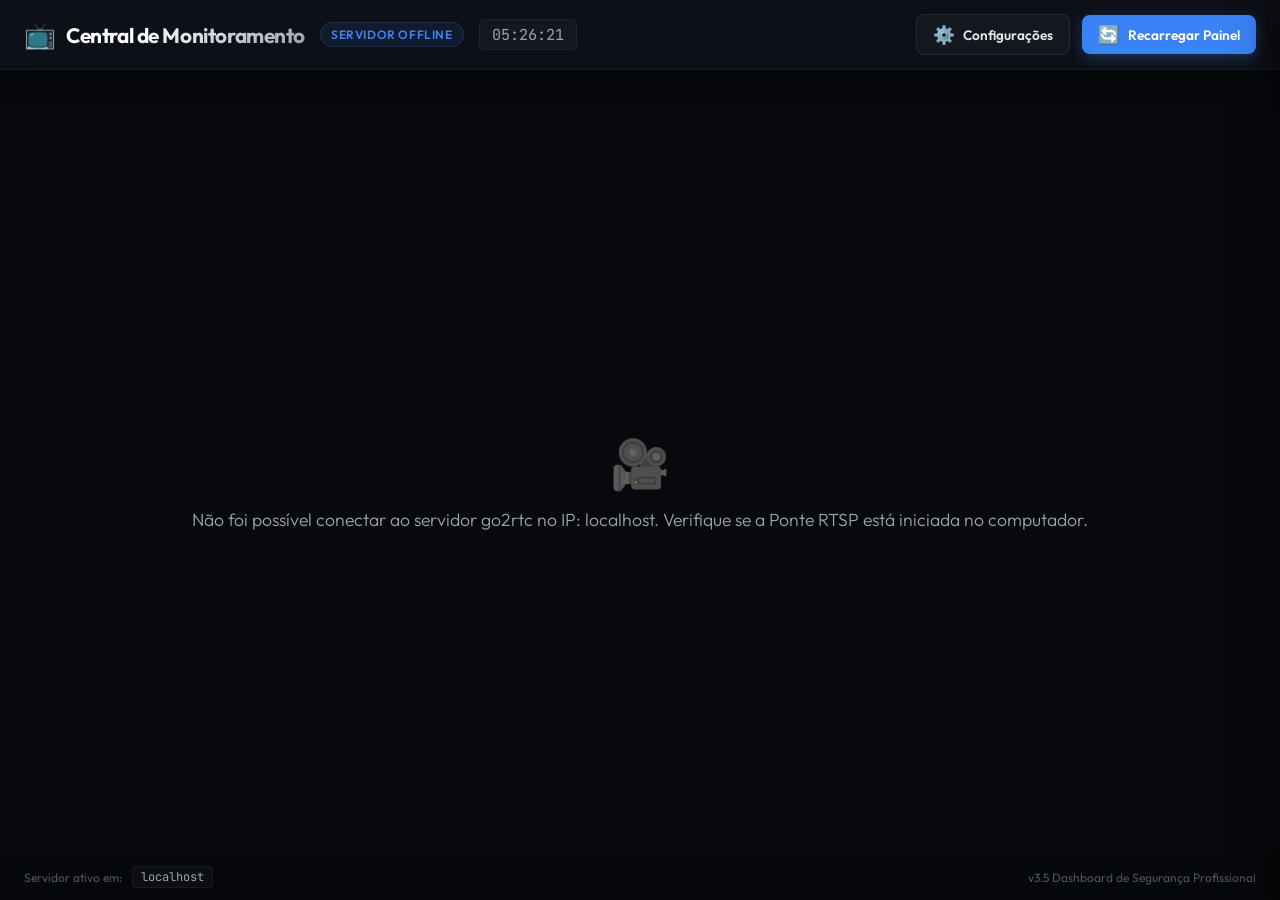
==== visualizador.html @ e16b6ad6 "Implementa v3.5: NVR baixo consumo, cameras dinamicas, auto-sync fallback, prevencao duplicidade e l" ====
<!DOCTYPE html>
<html lang="pt-BR">
<head>
    <meta charset="UTF-8">
    <meta name="viewport" content="width=device-width, initial-scale=1.0">
    <title>Central de Monitoramento Profissional - Farmácia</title>
    <style>
        /* Design Premium Glassmorphism e Tema Escuro Futurista */
        @import url('https://fonts.googleapis.com/css2?family=Outfit:wght@300;400;600;700&family=JetBrains+Mono:wght@400;700&display=swap');

        * {
            box-sizing: border-box;
            margin: 0;
            padding: 0;
            font-family: 'Outfit', -apple-system, BlinkMacSystemFont, sans-serif;
        }

        body {
            background-color: #08090D;
            color: #F3F4F6;
            min-height: 100vh;
            display: flex;
            flex-direction: column;
            overflow: hidden;
        }

        /* Header Premium com Blur de Fundo */
        header {
            background: rgba(18, 20, 29, 0.7);
            backdrop-filter: blur(12px);
            -webkit-backdrop-filter: blur(12px);
            padding: 14px 24px;
            display: flex;
            justify-content: space-between;
            align-items: center;
            border-bottom: 1px solid rgba(255, 255, 255, 0.05);
            box-shadow: 0 4px 30px rgba(0, 0, 0, 0.4);
            z-index: 10;
        }

        .header-left {
            display: flex;
            align-items: center;
            gap: 15px;
        }

        .logo-container {
            display: flex;
            align-items: center;
            gap: 10px;
        }

        .logo-icon {
            font-size: 1.6rem;
            animation: pulse-glow 2s infinite ease-in-out;
        }

        @keyframes pulse-glow {
            0%, 100% { filter: drop-shadow(0 0 2px rgba(59, 130, 246, 0.5)); transform: scale(1); }
            50% { filter: drop-shadow(0 0 10px rgba(59, 130, 246, 0.8)); transform: scale(1.05); }
        }

        .logo-container h1 {
            font-size: 1.3rem;
            font-weight: 700;
            letter-spacing: -0.02em;
            background: linear-gradient(135deg, #FFFFFF 30%, #9CA3AF 100%);
            -webkit-background-clip: text;
            -webkit-text-fill-color: transparent;
        }

        .server-badge {
            background: rgba(59, 130, 246, 0.1);
            border: 1px solid rgba(59, 130, 246, 0.2);
            color: #3B82F6;
            font-size: 0.75rem;
            font-weight: 600;
            padding: 4px 10px;
            border-radius: 9999px;
            letter-spacing: 0.05em;
            text-transform: uppercase;
            transition: all 0.3s;
        }

        .server-connected {
            background: rgba(16, 185, 129, 0.1);
            border-color: rgba(16, 185, 129, 0.2);
            color: #10B981;
        }

        /* Relógio Digital Moderno */
        .live-clock {
            font-family: 'JetBrains Mono', monospace;
            font-size: 0.95rem;
            color: #9CA3AF;
            background: rgba(255, 255, 255, 0.03);
            padding: 4px 12px;
            border-radius: 6px;
            border: 1px solid rgba(255, 255, 255, 0.05);
        }

        .header-right {
            display: flex;
            align-items: center;
            gap: 12px;
        }

        /* Botões Estilizados */
        button {
            background: rgba(255, 255, 255, 0.03);
            color: #E5E7EB;
            border: 1px solid rgba(255, 255, 255, 0.08);
            padding: 8px 16px;
            border-radius: 8px;
            font-size: 0.85rem;
            font-weight: 600;
            cursor: pointer;
            display: flex;
            align-items: center;
            gap: 8px;
            transition: all 0.2s cubic-bezier(0.4, 0, 0.2, 1);
        }

        button:hover {
            background: rgba(255, 255, 255, 0.08);
            border-color: rgba(255, 255, 255, 0.15);
            transform: translateY(-1px);
        }

        button.primary {
            background: #3B82F6;
            color: #FFFFFF;
            border: none;
            box-shadow: 0 4px 14px rgba(59, 130, 246, 0.3);
        }

        button.primary:hover {
            background: #2563EB;
            box-shadow: 0 6px 20px rgba(59, 130, 246, 0.4);
        }

        /* Configurações Sidebar */
        .sidebar {
            position: fixed;
            top: 0;
            right: -320px;
            width: 320px;
            height: 100vh;
            background: rgba(18, 20, 29, 0.95);
            backdrop-filter: blur(20px);
            -webkit-backdrop-filter: blur(20px);
            border-left: 1px solid rgba(255, 255, 255, 0.05);
            box-shadow: -10px 0 30px rgba(0, 0, 0, 0.5);
            z-index: 100;
            padding: 30px 24px;
            display: flex;
            flex-direction: column;
            gap: 20px;
            transition: right 0.3s cubic-bezier(0.4, 0, 0.2, 1);
        }

        .sidebar.active {
            right: 0;
        }

        .sidebar-header {
            display: flex;
            justify-content: space-between;
            align-items: center;
            border-bottom: 1px solid rgba(255, 255, 255, 0.05);
            padding-bottom: 15px;
        }

        .sidebar-header h2 {
            font-size: 1.1rem;
            font-weight: 700;
        }

        .close-btn {
            font-size: 1.2rem;
            cursor: pointer;
            color: #9CA3AF;
            transition: color 0.2s;
        }

        .close-btn:hover {
            color: #FFFFFF;
        }

        .input-group {
            display: flex;
            flex-direction: column;
            gap: 8px;
        }

        .input-group label {
            font-size: 0.8rem;
            font-weight: 600;
            color: #9CA3AF;
            text-transform: uppercase;
            letter-spacing: 0.05em;
        }

        .input-group input, .input-group select {
            background: rgba(0, 0, 0, 0.3);
            border: 1px solid rgba(255, 255, 255, 0.08);
            color: #F3F4F6;
            padding: 10px 12px;
            border-radius: 8px;
            font-size: 0.9rem;
            outline: none;
            transition: all 0.2s;
        }

        .input-group input:focus, .input-group select:focus {
            border-color: #3B82F6;
            box-shadow: 0 0 0 2px rgba(59, 130, 246, 0.2);
        }

        /* Container Principal do Monitor */
        main {
            flex-grow: 1;
            overflow-y: auto;
            display: flex;
            flex-direction: column;
            position: relative;
        }

        /* Grid de Câmeras */
        .camera-grid {
            display: grid;
            grid-template-columns: repeat(auto-fit, minmax(450px, 1fr));
            gap: 20px;
            padding: 20px;
            align-content: start;
        }

        /* Classes para controle de colunas manuais */
        .grid-1-col { grid-template-columns: 1fr !important; }
        .grid-2-col { grid-template-columns: repeat(2, 1fr) !important; }
        .grid-3-col { grid-template-columns: repeat(3, 1fr) !important; }

        @media (max-width: 900px) {
            .camera-grid {
                grid-template-columns: 1fr !important;
                padding: 10px;
                gap: 10px;
            }
        }

        /* Card de Câmera Premium */
        .camera-card {
            background: rgba(22, 24, 34, 0.4);
            border: 1px solid rgba(255, 255, 255, 0.04);
            border-radius: 12px;
            overflow: hidden;
            display: flex;
            flex-direction: column;
            box-shadow: 0 10px 20px rgba(0, 0, 0, 0.3);
            transition: all 0.3s cubic-bezier(0.4, 0, 0.2, 1);
            position: relative;
        }

        .camera-card:hover {
            border-color: rgba(59, 130, 246, 0.2);
            box-shadow: 0 15px 30px rgba(0, 0, 0, 0.5);
            transform: translateY(-2px);
        }

        /* Barra de Título do Card */
        .camera-titlebar {
            background: rgba(31, 41, 55, 0.3);
            padding: 10px 16px;
            display: flex;
            justify-content: space-between;
            align-items: center;
            border-bottom: 1px solid rgba(255, 255, 255, 0.03);
        }

        .camera-name {
            font-size: 0.9rem;
            font-weight: 600;
            letter-spacing: 0.02em;
            color: #E5E7EB;
            display: flex;
            align-items: center;
            gap: 8px;
        }

        .pulse-dot {
            width: 8px;
            height: 8px;
            background-color: #10B981;
            border-radius: 50%;
            animation: pulse-dot-glow 1.5s infinite ease-in-out;
        }

        @keyframes pulse-dot-glow {
            0%, 100% { transform: scale(1); opacity: 0.5; box-shadow: 0 0 0 rgba(16, 185, 129, 0); }
            50% { transform: scale(1.2); opacity: 1; box-shadow: 0 0 8px rgba(16, 185, 129, 0.8); }
        }

        .camera-actions {
            display: flex;
            align-items: center;
            gap: 10px;
        }

        .card-icon-btn {
            font-size: 0.95rem;
            color: #9CA3AF;
            cursor: pointer;
            transition: color 0.2s, transform 0.2s;
            background: none;
            border: none;
            padding: 4px;
        }

        .card-icon-btn:hover {
            color: #FFFFFF;
            transform: scale(1.1);
        }

        /* Wrapper do Video 16:9 */
        .camera-video-wrapper {
            position: relative;
            width: 100%;
            padding-bottom: 56.25%; /* 16:9 Aspect Ratio */
            background-color: #020204;
            flex-grow: 1;
        }

        .camera-video-wrapper iframe {
            position: absolute;
            top: 0;
            left: 0;
            width: 100%;
            height: 100%;
            border: none;
            background-color: #000;
        }

        /* Estado Vazio (Sem Câmeras) */
        .empty-state {
            display: flex;
            flex-direction: column;
            align-items: center;
            justify-content: center;
            gap: 15px;
            padding: 80px 20px;
            text-align: center;
            color: #9CA3AF;
            flex-grow: 1;
        }

        .empty-icon {
            font-size: 3rem;
            color: #374151;
        }

        .empty-state p {
            font-size: 1.1rem;
            font-weight: 300;
        }

        /* Rodapé Fino */
        footer {
            background-color: #06070a;
            padding: 12px 24px;
            text-align: center;
            font-size: 0.75rem;
            color: #4B5563;
            border-top: 1px solid rgba(255, 255, 255, 0.02);
            display: flex;
            justify-content: space-between;
            align-items: center;
        }

        .footer-left {
            display: flex;
            gap: 10px;
            align-items: center;
        }

        .indicator-pill {
            background: rgba(255, 255, 255, 0.03);
            border: 1px solid rgba(255, 255, 255, 0.05);
            padding: 2px 8px;
            border-radius: 4px;
            font-family: 'JetBrains Mono', monospace;
            color: #9CA3AF;
        }
    </style>
</head>
<body>

    <!-- Header Principal -->
    <header>
        <div class="header-left">
            <div class="logo-container">
                <span class="logo-icon">📺</span>
                <h1>Central de Monitoramento</h1>
            </div>
            <span class="server-badge" id="server-badge">Servidor Offline</span>
            <div class="live-clock" id="live-clock">00:00:00</div>
        </div>
        <div class="header-right">
            <button onclick="toggleSettings()"><span style="font-size:1.1rem">⚙️</span> Configurações</button>
            <button class="primary" onclick="loadActiveStreams()"><span style="font-size:1.1rem">🔄</span> Recarregar Painel</button>
        </div>
    </header>

    <!-- Sidebar de Configurações (Slide-In) -->
    <div class="sidebar" id="sidebar">
        <div class="sidebar-header">
            <h2>Configurações</h2>
            <span class="close-btn" onclick="toggleSettings()">✖</span>
        </div>
        
        <div class="input-group">
            <label for="ip-input">IP do Servidor go2rtc</label>
            <input type="text" id="ip-input" placeholder="Ex: 192.168.7.12 ou localhost">
        </div>

        <div class="input-group">
            <label for="layout-select">Layout do Grid</label>
            <select id="layout-select" onchange="changeLayout()">
                <option value="auto">Automático (Responsivo)</option>
                <option value="1">1 Coluna (Lista)</option>
                <option value="2">2 Colunas (Lado a Lado)</option>
                <option value="3">3 Colunas (Largo)</option>
            </select>
        </div>

        <button class="primary" style="margin-top: 15px; width: 100%; justify-content: center;" onclick="saveIP()">Salvar e Aplicar</button>
        <button style="width: 100%; justify-content: center;" onclick="resetIP()">Usar Localhost</button>
    </div>

    <!-- Container Principal das Câmeras -->
    <main>
        <div class="camera-grid" id="camera-grid">
            <!-- As câmeras serão renderizadas dinamicamente aqui pelo JavaScript -->
        </div>

        <!-- Tela de carregamento ou grid vazio -->
        <div class="empty-state" id="empty-state" style="display: none;">
            <span class="empty-icon">🎥</span>
            <p id="empty-message">Procurando conexões ativas com o servidor...</p>
        </div>
    </main>

    <!-- Rodapé -->
    <footer>
        <div class="footer-left">
            <span>Servidor ativo em:</span>
            <span class="indicator-pill" id="ip-display">localhost</span>
        </div>
        <div>v3.5 Dashboard de Segurança Profissional</div>
    </footer>

    <script>
        // Carrega IP do servidor do localStorage ou assume localhost
        let currentIP = localStorage.getItem("camera_server_ip") || "localhost";
        let currentLayout = localStorage.getItem("camera_layout_mode") || "auto";

        const cameraGrid = document.getElementById("camera-grid");
        const emptyState = document.getElementById("empty-state");
        const emptyMessage = document.getElementById("empty-message");
        const ipInput = document.getElementById("ip-input");
        const layoutSelect = document.getElementById("layout-select");
        const serverBadge = document.getElementById("server-badge");
        const ipDisplay = document.getElementById("ip-display");
        const sidebar = document.getElementById("sidebar");
        const liveClock = document.getElementById("live-clock");

        // Atualiza o relógio dinâmico a cada segundo
        function updateClock() {
            const now = new Date();
            const timeString = now.toLocaleTimeString('pt-BR');
            liveClock.textContent = timeString;
        }
        setInterval(updateClock, 1000);
        updateClock();

        // Inicializa a interface
        function init() {
            ipInput.value = currentIP;
            ipDisplay.textContent = currentIP;
            layoutSelect.value = currentLayout;
            applyLayoutClass(currentLayout);
            loadActiveStreams();
        }

        // Abre/Fecha a barra de configurações lateral
        function toggleSettings() {
            sidebar.classList.toggle("active");
        }

        // Altera o layout do grid manualmente
        function changeLayout() {
            const mode = layoutSelect.value;
            localStorage.setItem("camera_layout_mode", mode);
            currentLayout = mode;
            applyLayoutClass(mode);
        }

        function applyLayoutClass(mode) {
            cameraGrid.className = "camera-grid"; // limpa classes
            if (mode === "1") cameraGrid.classList.add("grid-1-col");
            else if (mode === "2") cameraGrid.classList.add("grid-2-col");
            else if (mode === "3") cameraGrid.classList.add("grid-3-col");
        }

        // Salva as configurações de IP
        function saveIP() {
            let ipValue = ipInput.value.trim();
            if (ipValue === "") ipValue = "localhost";
            
            // Remove protocolos desnecessários se colados pelo usuário
            ipValue = ipValue.replace(/^(http:\/\/|https:\/\/)/, "").split(":")[0];
            
            localStorage.setItem("camera_server_ip", ipValue);
            currentIP = ipValue;
            ipDisplay.textContent = ipValue;
            
            sidebar.classList.remove("active");
            loadActiveStreams();
        }

        // Reseta o IP para localhost
        function resetIP() {
            ipInput.value = "localhost";
            saveIP();
        }

        // Consulta a API do go2rtc e monta o painel de câmeras dinamicamente
        function loadActiveStreams() {
            cameraGrid.innerHTML = "";
            emptyState.style.display = "flex";
            emptyMessage.textContent = "Procurando conexões ativas com o servidor...";
            serverBadge.textContent = "Servidor Offline";
            serverBadge.className = "server-badge";
            
            // Requisição API
            fetch(`http://${currentIP}:1984/api/streams`)
                .then(response => {
                    if (!response.ok) throw new Error("Falha ao comunicar com a API");
                    return response.json();
                })
                .then(data => {
                    const streams = Object.keys(data);
                    
                    if (streams.length === 0) {
                        emptyMessage.textContent = "Nenhuma câmera ativa encontrada no servidor go2rtc.";
                        serverBadge.textContent = "Sem Câmeras";
                        serverBadge.classList.add("server-connected");
                        return;
                    }
                    
                    // Sucesso! Esconde tela de vazio e atualiza badge
                    emptyState.style.display = "none";
                    serverBadge.textContent = `ONLINE | ${streams.length} CAM`;
                    serverBadge.classList.add("server-connected");
                    
                    // Renderiza cada câmera
                    streams.forEach(stream => {
                        createCameraCard(stream);
                    });
                })
                .catch(error => {
                    console.error(error);
                    emptyMessage.textContent = `Não foi possível conectar ao servidor go2rtc no IP: ${currentIP}. Verifique se a Ponte RTSP está iniciada no computador.`;
                });
        }

        // Cria o elemento HTML de cada câmera dinamicamente
        function createCameraCard(streamName) {
            const card = document.createElement("div");
            card.className = "camera-card";
            card.id = `card-${streamName}`;
            
            const webrtcUrl = `http://${currentIP}:1984/webrtc.html?src=${streamName}`;
            
            card.innerHTML = `
                <div class="camera-titlebar">
                    <div class="camera-name">
                        <span class="pulse-dot"></span>
                        <span>CÂMERA: ${streamName.toUpperCase()}</span>
                    </div>
                    <div class="camera-actions">
                        <button class="card-icon-btn" title="Recarregar esta câmera" onclick="reloadCamera('${streamName}')">🔄</button>
                        <button class="card-icon-btn" title="Tela Cheia" onclick="toggleCardFullscreen('${streamName}')">📺</button>
                    </div>
                </div>
                <div class="camera-video-wrapper">
                    <iframe id="iframe-${streamName}" src="${webrtcUrl}" allowfullscreen allow="autoplay"></iframe>
                </div>
            `;
            
            cameraGrid.appendChild(card);
        }

        // Recarrega apenas uma câmera específica
        function reloadCamera(streamName) {
            const iframe = document.getElementById(`iframe-${streamName}`);
            if (iframe) {
                const src = iframe.src;
                iframe.src = "about:blank";
                setTimeout(() => {
                    iframe.src = src;
                }, 100);
            }
        }

        // Ativa tela cheia (Fullscreen) para a câmera selecionada
        function toggleCardFullscreen(streamName) {
            const card = document.getElementById(`card-${streamName}`);
            if (card) {
                if (!document.fullscreenElement) {
                    card.requestFullscreen()
                        .catch(err => {
                            alert(`Erro ao tentar ativar tela cheia: ${err.message}`);
                        });
                } else {
                    document.exitFullscreen();
                }
            }
        }

        // Inicializa ao carregar a página
        init();
    </script>
</body>
</html>
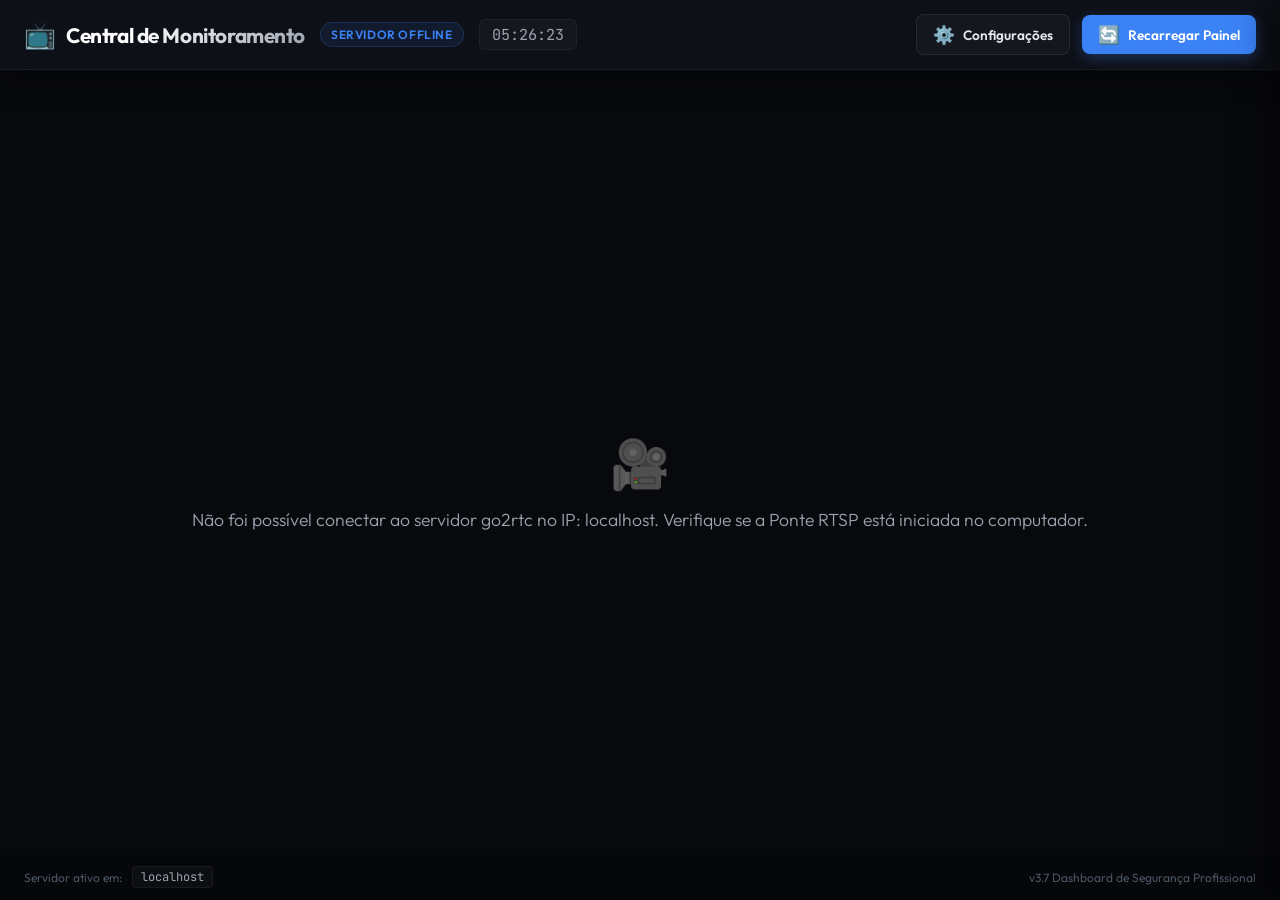
==== commit 0606fae9: "Implementa v3.7: Organizacao de logs na pasta logs/, exibicao de estatisticas de backups pendentes n" ====
--- a/visualizador.html
+++ b/visualizador.html
@@ -455,7 +455,7 @@
             <span>Servidor ativo em:</span>
             <span class="indicator-pill" id="ip-display">localhost</span>
         </div>
-        <div>v3.5 Dashboard de Segurança Profissional</div>
+        <div>v3.7 Dashboard de Segurança Profissional</div>
     </footer>
 
     <script>
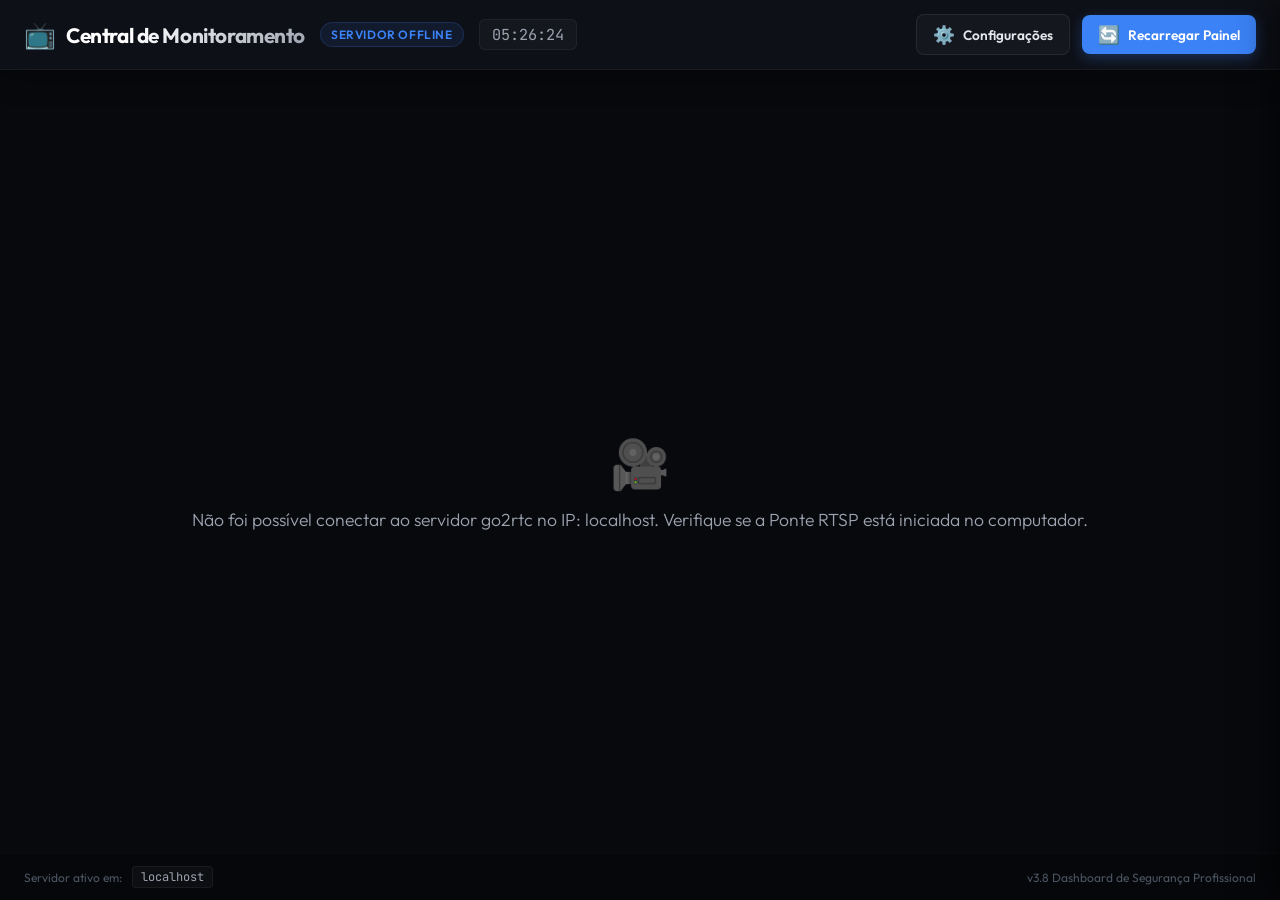
==== commit 579eb52d: "Implementa v3.8: Gravacao local temporaria em gravando_temp/ para evitar conflito de lock e erro de " ====
--- a/visualizador.html
+++ b/visualizador.html
@@ -455,7 +455,7 @@
             <span>Servidor ativo em:</span>
             <span class="indicator-pill" id="ip-display">localhost</span>
         </div>
-        <div>v3.7 Dashboard de Segurança Profissional</div>
+        <div>v3.8 Dashboard de Segurança Profissional</div>
     </footer>
 
     <script>
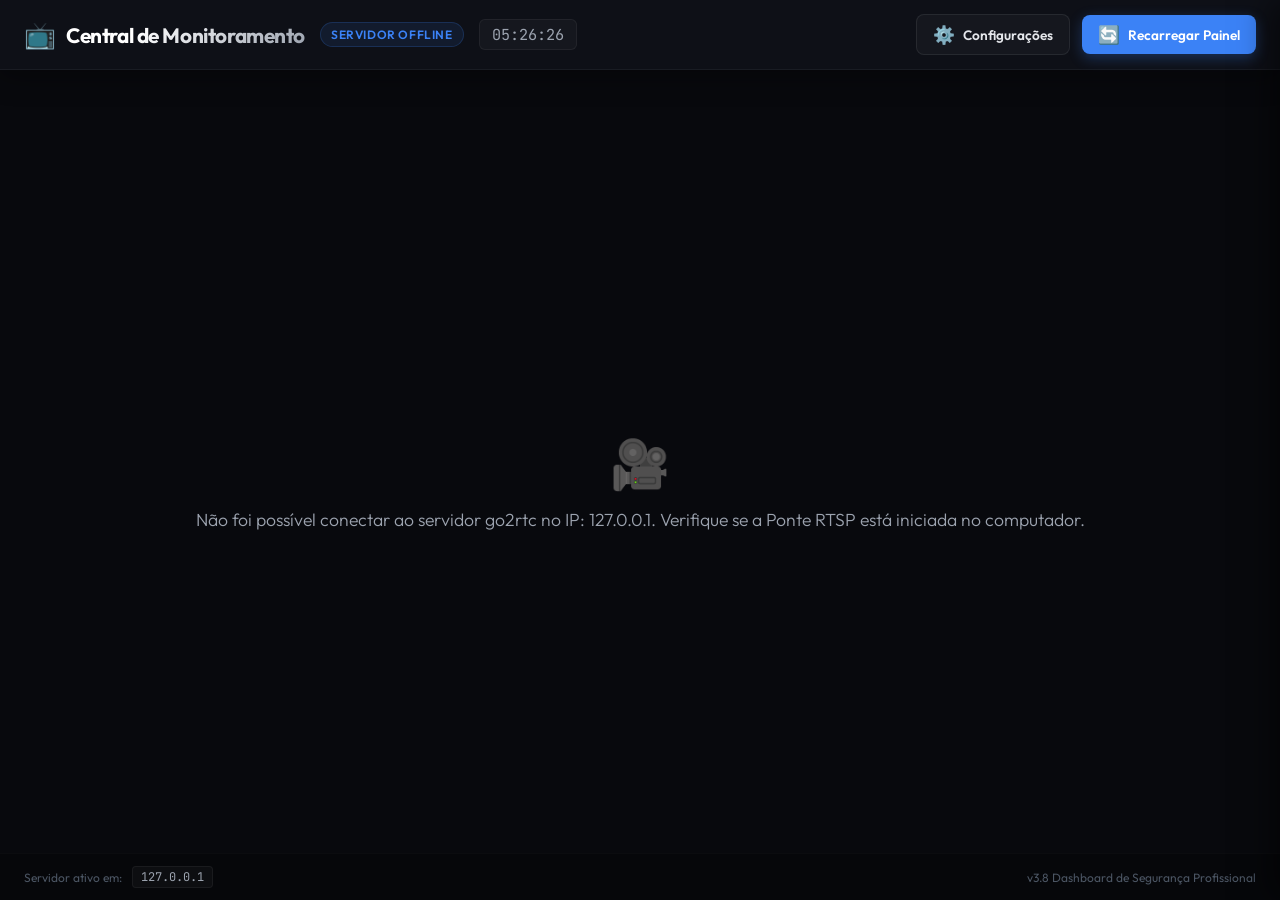
==== commit 2ff10346: "Implementa v3.8.1: Corrige cache e redireciona localhost para 127.0.0.1 no visualizador HTML" ====
--- a/visualizador.html
+++ b/visualizador.html
@@ -419,7 +419,7 @@
         
         <div class="input-group">
             <label for="ip-input">IP do Servidor go2rtc</label>
-            <input type="text" id="ip-input" placeholder="Ex: 192.168.7.12 ou localhost">
+            <input type="text" id="ip-input" placeholder="Ex: 192.168.7.12 ou 127.0.0.1">
         </div>
 
         <div class="input-group">
@@ -433,7 +433,7 @@
         </div>
 
         <button class="primary" style="margin-top: 15px; width: 100%; justify-content: center;" onclick="saveIP()">Salvar e Aplicar</button>
-        <button style="width: 100%; justify-content: center;" onclick="resetIP()">Usar Localhost</button>
+        <button style="width: 100%; justify-content: center;" onclick="resetIP()">Usar IP Local (127.0.0.1)</button>
     </div>
 
     <!-- Container Principal das Câmeras -->
@@ -453,14 +453,14 @@
     <footer>
         <div class="footer-left">
             <span>Servidor ativo em:</span>
-            <span class="indicator-pill" id="ip-display">localhost</span>
+            <span class="indicator-pill" id="ip-display">127.0.0.1</span>
         </div>
         <div>v3.8 Dashboard de Segurança Profissional</div>
     </footer>
 
     <script>
-        // Carrega IP do servidor do localStorage ou assume localhost
-        let currentIP = localStorage.getItem("camera_server_ip") || "localhost";
+        // Carrega IP do servidor do localStorage ou assume 127.0.0.1
+        let currentIP = localStorage.getItem("camera_server_ip") || "127.0.0.1";
         let currentLayout = localStorage.getItem("camera_layout_mode") || "auto";
 
         const cameraGrid = document.getElementById("camera-grid");
@@ -484,6 +484,10 @@
 
         // Inicializa a interface
         function init() {
+            if (currentIP === "localhost") {
+                currentIP = "127.0.0.1";
+                localStorage.setItem("camera_server_ip", "127.0.0.1");
+            }
             ipInput.value = currentIP;
             ipDisplay.textContent = currentIP;
             layoutSelect.value = currentLayout;
@@ -514,7 +518,7 @@
         // Salva as configurações de IP
         function saveIP() {
             let ipValue = ipInput.value.trim();
-            if (ipValue === "") ipValue = "localhost";
+            if (ipValue === "") ipValue = "127.0.0.1";
             
             // Remove protocolos desnecessários se colados pelo usuário
             ipValue = ipValue.replace(/^(http:\/\/|https:\/\/)/, "").split(":")[0];
@@ -527,9 +531,9 @@
             loadActiveStreams();
         }
 
-        // Reseta o IP para localhost
+        // Reseta o IP para 127.0.0.1
         function resetIP() {
-            ipInput.value = "localhost";
+            ipInput.value = "127.0.0.1";
             saveIP();
         }
 
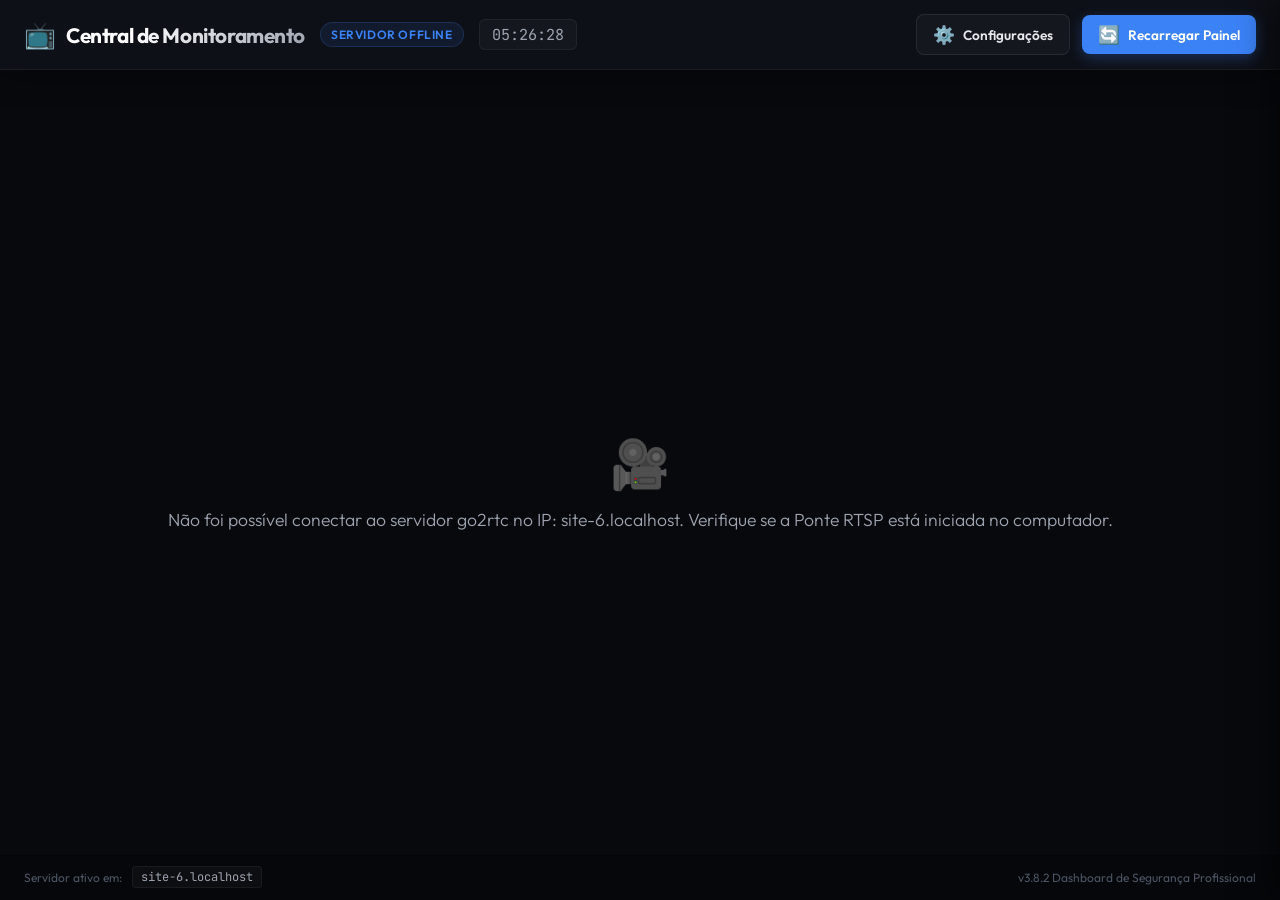
==== commit 435c6d36: "Implementa v3.8.2: Serve visualizador.html diretamente do servidor go2rtc no porto 1984 para evitar " ====
--- a/visualizador.html
+++ b/visualizador.html
@@ -455,12 +455,12 @@
             <span>Servidor ativo em:</span>
             <span class="indicator-pill" id="ip-display">127.0.0.1</span>
         </div>
-        <div>v3.8 Dashboard de Segurança Profissional</div>
+        <div>v3.8.2 Dashboard de Segurança Profissional</div>
     </footer>
 
     <script>
-        // Carrega IP do servidor do localStorage ou assume 127.0.0.1
-        let currentIP = localStorage.getItem("camera_server_ip") || "127.0.0.1";
+        // Carrega IP do servidor do localStorage ou assume o host atual
+        let currentIP = localStorage.getItem("camera_server_ip") || window.location.hostname || "127.0.0.1";
         let currentLayout = localStorage.getItem("camera_layout_mode") || "auto";
 
         const cameraGrid = document.getElementById("camera-grid");
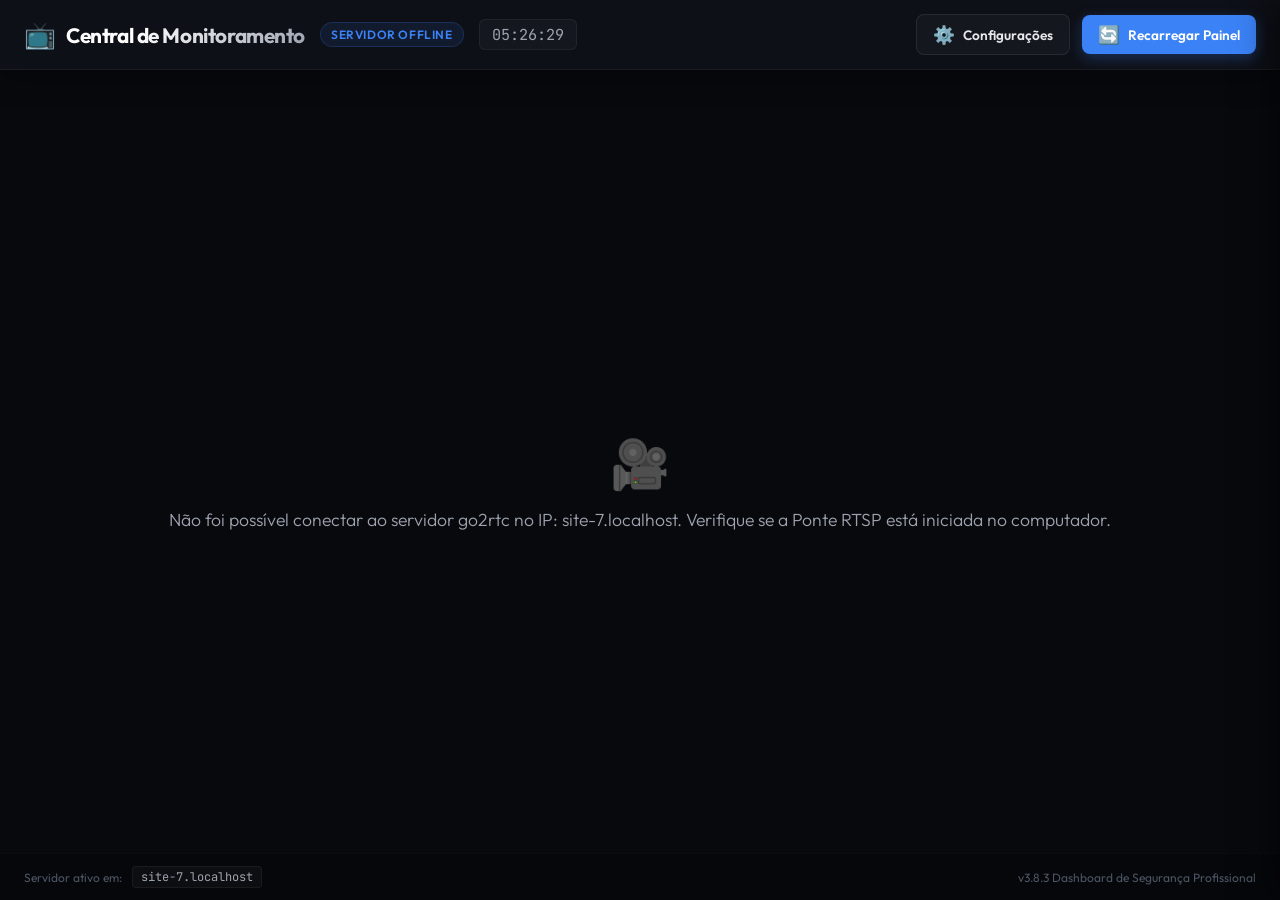
==== commit 642187b3: "Implementa v3.8.3: Substitui webrtc.html por video.html no iframe para suporte automatico a streams " ====
--- a/visualizador.html
+++ b/visualizador.html
@@ -455,7 +455,7 @@
             <span>Servidor ativo em:</span>
             <span class="indicator-pill" id="ip-display">127.0.0.1</span>
         </div>
-        <div>v3.8.2 Dashboard de Segurança Profissional</div>
+        <div>v3.8.3 Dashboard de Segurança Profissional</div>
     </footer>
 
     <script>
@@ -583,7 +583,7 @@
             card.className = "camera-card";
             card.id = `card-${streamName}`;
             
-            const webrtcUrl = `http://${currentIP}:1984/webrtc.html?src=${streamName}`;
+            const webrtcUrl = `http://${currentIP}:1984/video.html?src=${streamName}`;
             
             card.innerHTML = `
                 <div class="camera-titlebar">
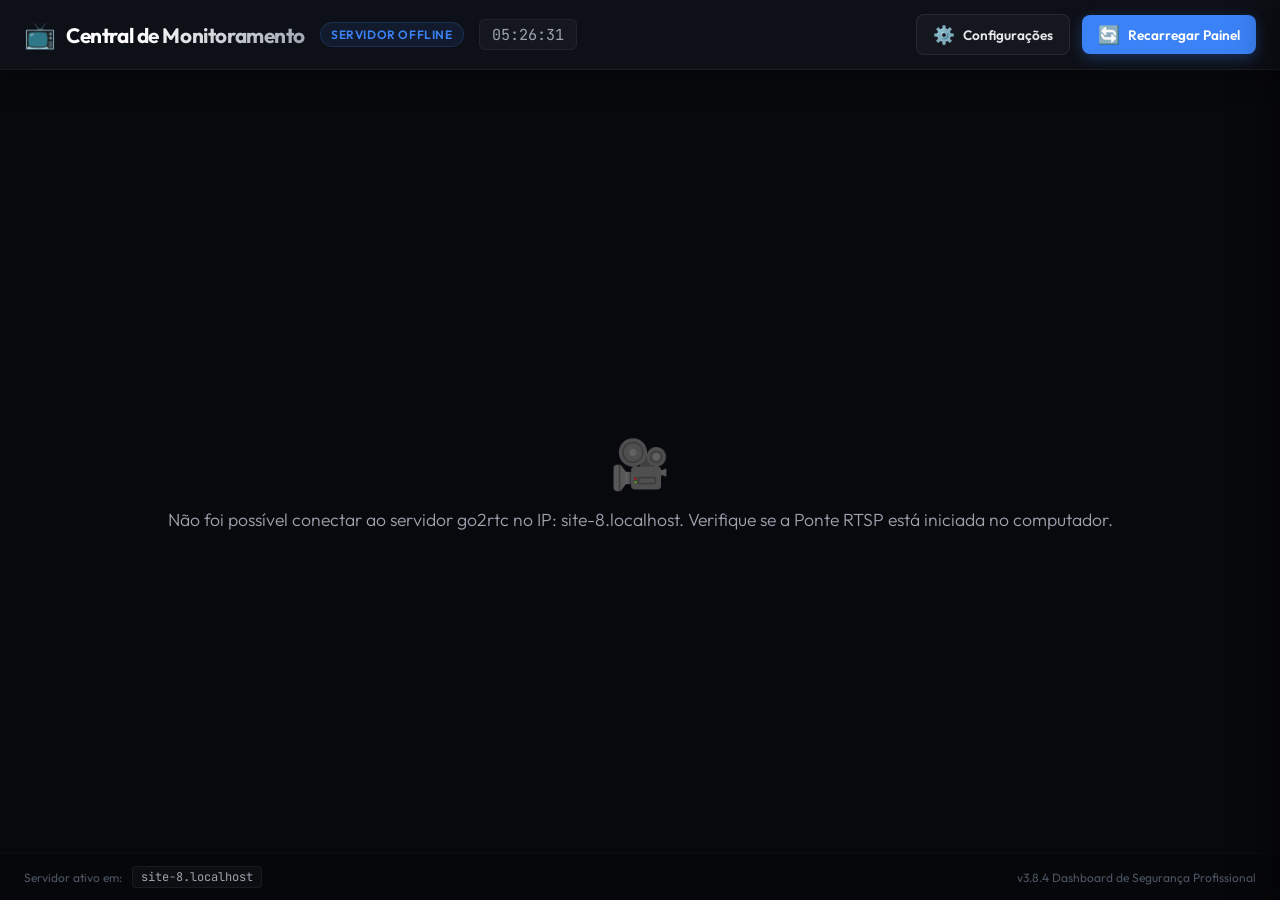
==== commit fab0b4f4: "Implementa v3.8.4: Adiciona seletor de modo do player (WebRTC, MSE, HLS, MJPEG) nas configuracoes do" ====
--- a/visualizador.html
+++ b/visualizador.html
@@ -432,6 +432,17 @@
             </select>
         </div>
 
+        <div class="input-group">
+            <label for="mode-select">Modo de Transmissão (Player)</label>
+            <select id="mode-select" onchange="changeMode()">
+                <option value="auto">Automático (Padrão)</option>
+                <option value="mse">MSE (H.265 / Melhor Sincronia)</option>
+                <option value="webrtc">WebRTC (Ultra Baixa Latência)</option>
+                <option value="hls">HLS (Modo Compatibilidade)</option>
+                <option value="mjpeg">MJPEG (Imagens Estáticas)</option>
+            </select>
+        </div>
+
         <button class="primary" style="margin-top: 15px; width: 100%; justify-content: center;" onclick="saveIP()">Salvar e Aplicar</button>
         <button style="width: 100%; justify-content: center;" onclick="resetIP()">Usar IP Local (127.0.0.1)</button>
     </div>
@@ -455,13 +466,14 @@
             <span>Servidor ativo em:</span>
             <span class="indicator-pill" id="ip-display">127.0.0.1</span>
         </div>
-        <div>v3.8.3 Dashboard de Segurança Profissional</div>
+        <div>v3.8.4 Dashboard de Segurança Profissional</div>
     </footer>
 
     <script>
         // Carrega IP do servidor do localStorage ou assume o host atual
         let currentIP = localStorage.getItem("camera_server_ip") || window.location.hostname || "127.0.0.1";
         let currentLayout = localStorage.getItem("camera_layout_mode") || "auto";
+        let currentMode = localStorage.getItem("camera_player_mode") || "auto";
 
         const cameraGrid = document.getElementById("camera-grid");
         const emptyState = document.getElementById("empty-state");
@@ -491,6 +503,7 @@
             ipInput.value = currentIP;
             ipDisplay.textContent = currentIP;
             layoutSelect.value = currentLayout;
+            document.getElementById("mode-select").value = currentMode;
             applyLayoutClass(currentLayout);
             loadActiveStreams();
         }
@@ -506,6 +519,14 @@
             localStorage.setItem("camera_layout_mode", mode);
             currentLayout = mode;
             applyLayoutClass(mode);
+        }
+
+        // Altera o modo do player de vídeo manualmente
+        function changeMode() {
+            const mode = document.getElementById("mode-select").value;
+            localStorage.setItem("camera_player_mode", mode);
+            currentMode = mode;
+            loadActiveStreams();
         }
 
         function applyLayoutClass(mode) {
@@ -583,7 +604,10 @@
             card.className = "camera-card";
             card.id = `card-${streamName}`;
             
-            const webrtcUrl = `http://${currentIP}:1984/video.html?src=${streamName}`;
+            let webrtcUrl = `http://${currentIP}:1984/video.html?src=${streamName}&media=video`;
+            if (currentMode !== "auto") {
+                webrtcUrl += `&mode=${currentMode}`;
+            }
             
             card.innerHTML = `
                 <div class="camera-titlebar">
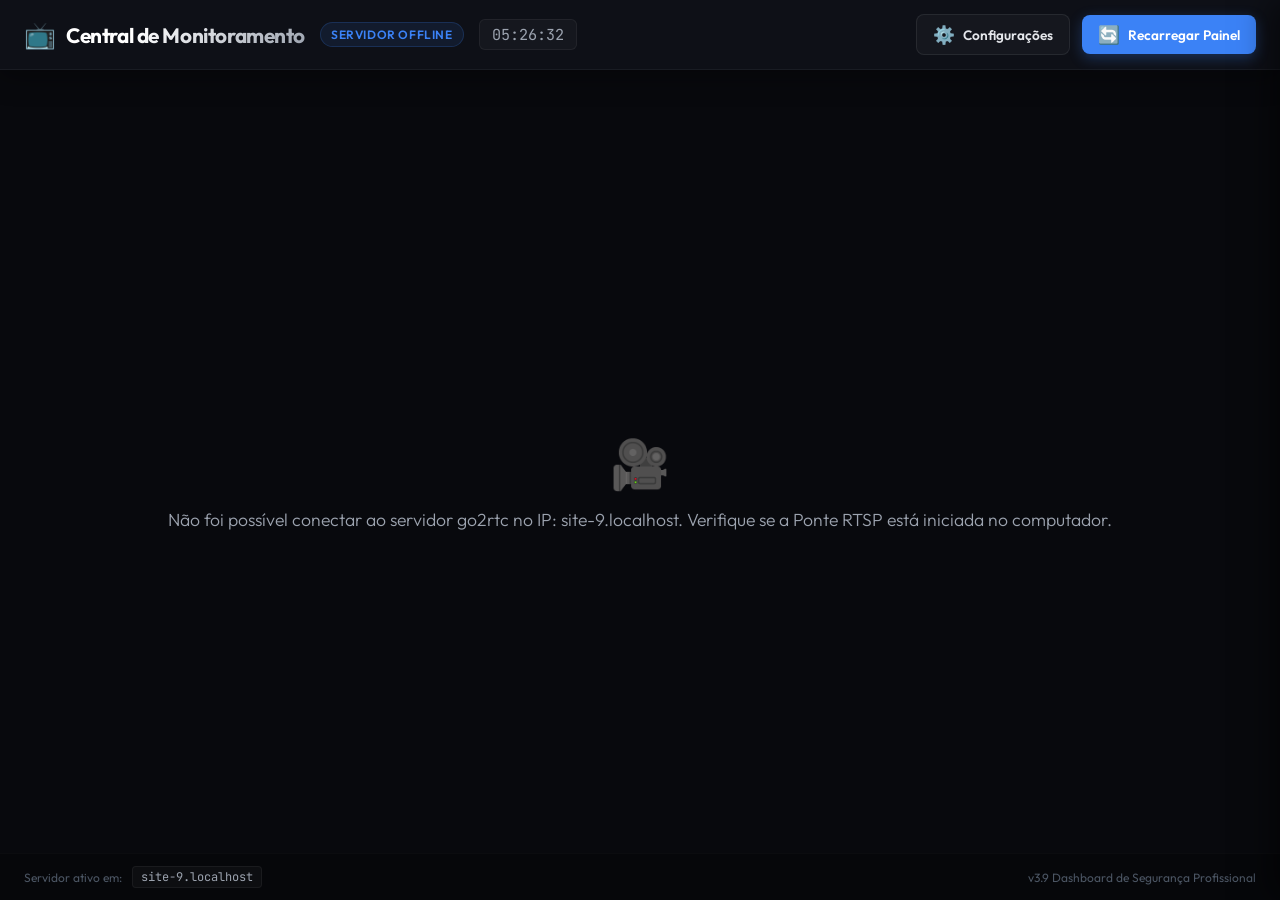
==== commit c1972ff7: "v4.0: fix ffmpeg LookPath PATH error, rename Monitor Web to Monitor Lado a Lado, implement check_liv" ====
--- a/visualizador.html
+++ b/visualizador.html
@@ -466,7 +466,7 @@
             <span>Servidor ativo em:</span>
             <span class="indicator-pill" id="ip-display">127.0.0.1</span>
         </div>
-        <div>v3.8.4 Dashboard de Segurança Profissional</div>
+        <div>v3.9 Dashboard de Segurança Profissional</div>
     </footer>
 
     <script>
@@ -582,13 +582,20 @@
                         return;
                     }
                     
+                    // Filtra as streams para exibir apenas as versões _live se existirem
+                    let streamsToShow = streams;
+                    const liveStreams = streams.filter(s => s.endsWith("_live"));
+                    if (liveStreams.length > 0) {
+                        streamsToShow = liveStreams;
+                    }
+                    
                     // Sucesso! Esconde tela de vazio e atualiza badge
                     emptyState.style.display = "none";
-                    serverBadge.textContent = `ONLINE | ${streams.length} CAM`;
+                    serverBadge.textContent = `ONLINE | ${streamsToShow.length} CAM`;
                     serverBadge.classList.add("server-connected");
                     
                     // Renderiza cada câmera
-                    streams.forEach(stream => {
+                    streamsToShow.forEach(stream => {
                         createCameraCard(stream);
                     });
                 })
@@ -605,7 +612,9 @@
             card.id = `card-${streamName}`;
             
             let webrtcUrl = `http://${currentIP}:1984/video.html?src=${streamName}&media=video`;
-            if (currentMode !== "auto") {
+            if (currentMode === "auto") {
+                webrtcUrl += `&mode=webrtc,mse`;
+            } else {
                 webrtcUrl += `&mode=${currentMode}`;
             }
             
@@ -613,7 +622,7 @@
                 <div class="camera-titlebar">
                     <div class="camera-name">
                         <span class="pulse-dot"></span>
-                        <span>CÂMERA: ${streamName.toUpperCase()}</span>
+                        <span>CÂMERA: ${streamName.replace("_live", "").toUpperCase()}</span>
                     </div>
                     <div class="camera-actions">
                         <button class="card-icon-btn" title="Recarregar esta câmera" onclick="reloadCamera('${streamName}')">🔄</button>
